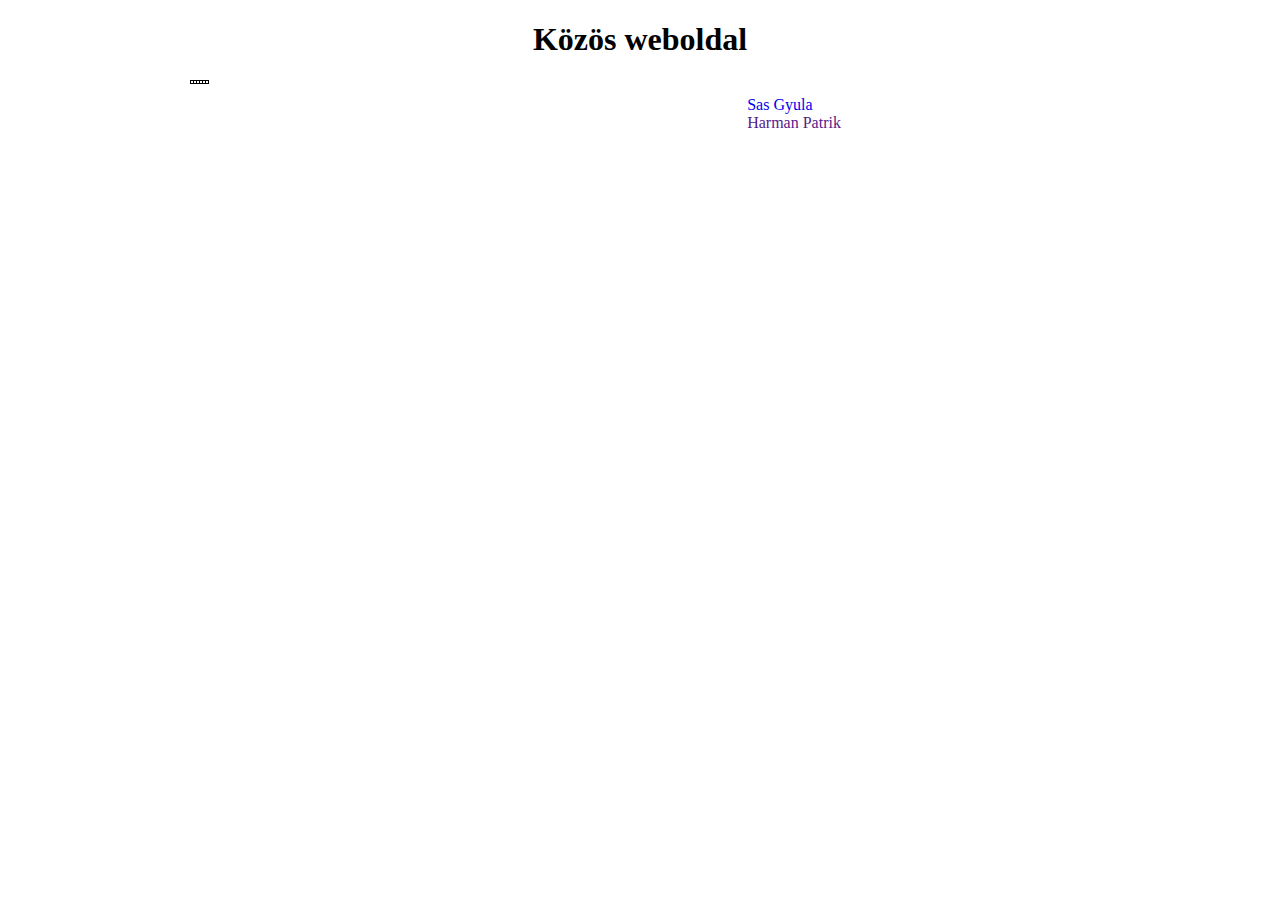
==== t2.html @ c31a5bcf "t2 html letrehozasa" ====
<!DOCTYPE html>
<html lang="hu">
<head>
    <meta charset="UTF-8">
    <meta name="viewport" content="width=device-width, initial-scale=1.0">
    <link rel="stylesheet" href="stilus.css">
    <title>Sas Gyula</title>
</head>
<body>
    <main>
        <header>
            <h1>Közös weboldal</h1>
        </header>
        <aside>
        <nav>
            <ul>
                <li><a href="t2.html">Sas Gyula</a></li>
                <li><a href="">Harman Patrik</a></li>
            </ul>
        </nav>
        </aside>
        <article>
        <table>
            <td>
                <th></th>
                <th></th>
                <th></th>
                <th></th>
                <th></th>
            </td>
        </table>
        </article>
    </main>
</body>
</html>
---- stilus.css ----
body{
    width: 90%;
    max-width: 900px;
    margin: auto;
}
h1{
    text-align: center;
}
li{
    list-style: none;
}
a{
    text-decoration: none;
}
main{
    display: grid;
    grid-template-areas:
    "h h h"
    "a a b"
    ;

}
header{
    grid-area: h;
}
aside{
    grid-area: b;
}
article{
    grid-area: a;
}
table, td, th {
    border: 1px solid black;
    border-collapse: collapse;
}
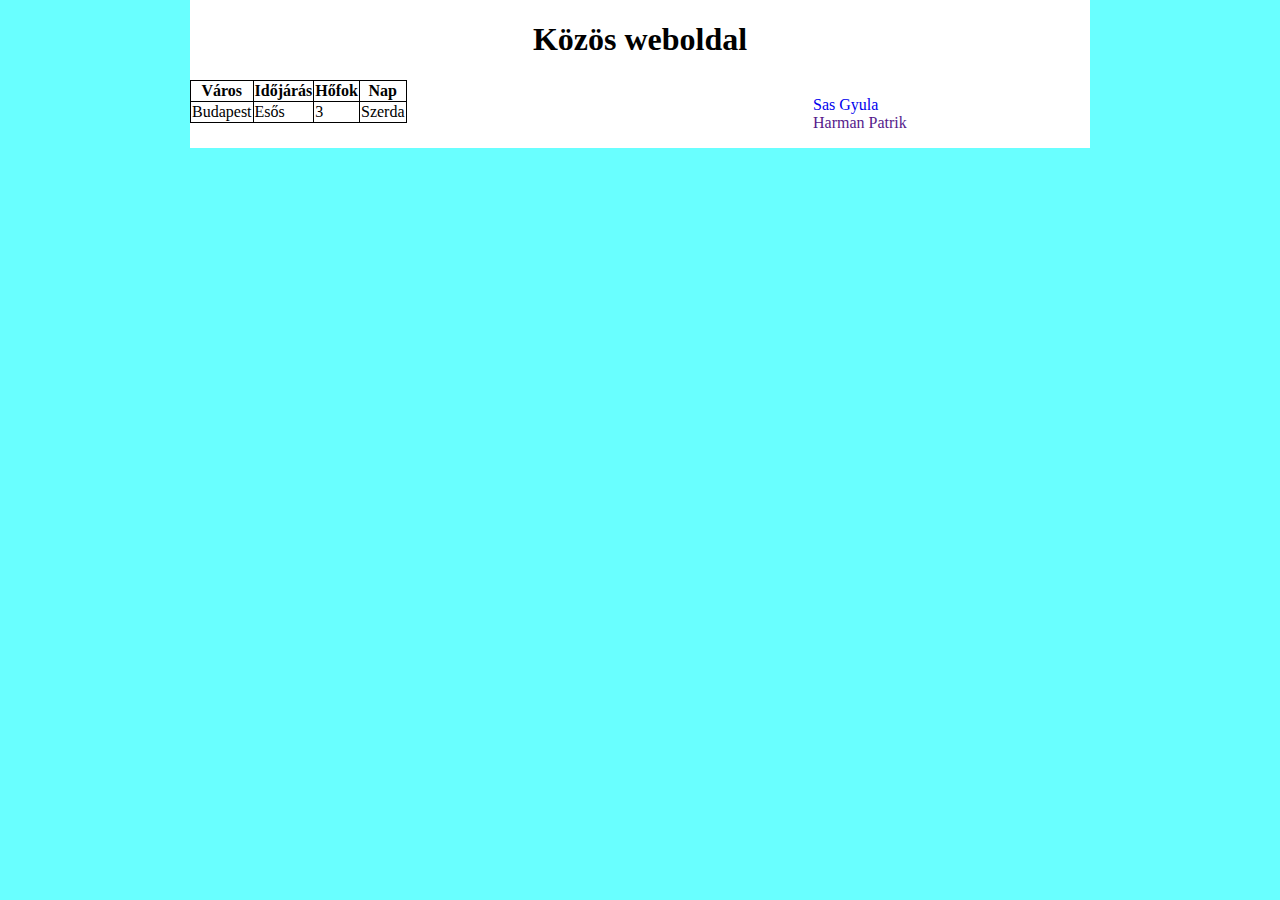
==== commit d1b86b40: "t2 html szerkeztese" ====
--- a/t2.html
+++ b/t2.html
@@ -21,13 +21,18 @@
         </aside>
         <article>
         <table>
-            <td>
-                <th></th>
-                <th></th>
-                <th></th>
-                <th></th>
-                <th></th>
-            </td>
+            <tr>
+                <th>Város</th>
+                <th>Időjárás</th>
+                <th>Hőfok</th>
+                <th>Nap</th>
+            </tr>
+            <tr>
+                <td>Budapest</td>
+                <td>Esős</td>
+                <td>3</td>
+                <td>Szerda</td>
+            </tr>
         </table>
         </article>
     </main>
--- a/stilus.css
+++ b/stilus.css
@@ -2,7 +2,9 @@
     width: 90%;
     max-width: 900px;
     margin: auto;
+    background-color: rgba(0, 255, 255, 0.589);
 }
+
 h1{
     text-align: center;
 }
@@ -16,15 +18,15 @@
     display: grid;
     grid-template-areas:
     "h h h"
-    "a a b"
+    "a a j"
     ;
-
+    background-color: white;
 }
 header{
     grid-area: h;
 }
 aside{
-    grid-area: b;
+    grid-area: j;
 }
 article{
     grid-area: a;
@@ -32,4 +34,14 @@
 table, td, th {
     border: 1px solid black;
     border-collapse: collapse;
-}+}
+@media screen and (max-width: 400px) {
+    main {
+        grid-area: 
+            "h"
+            "j"
+            "a"
+            "f"
+      ;
+    }
+  }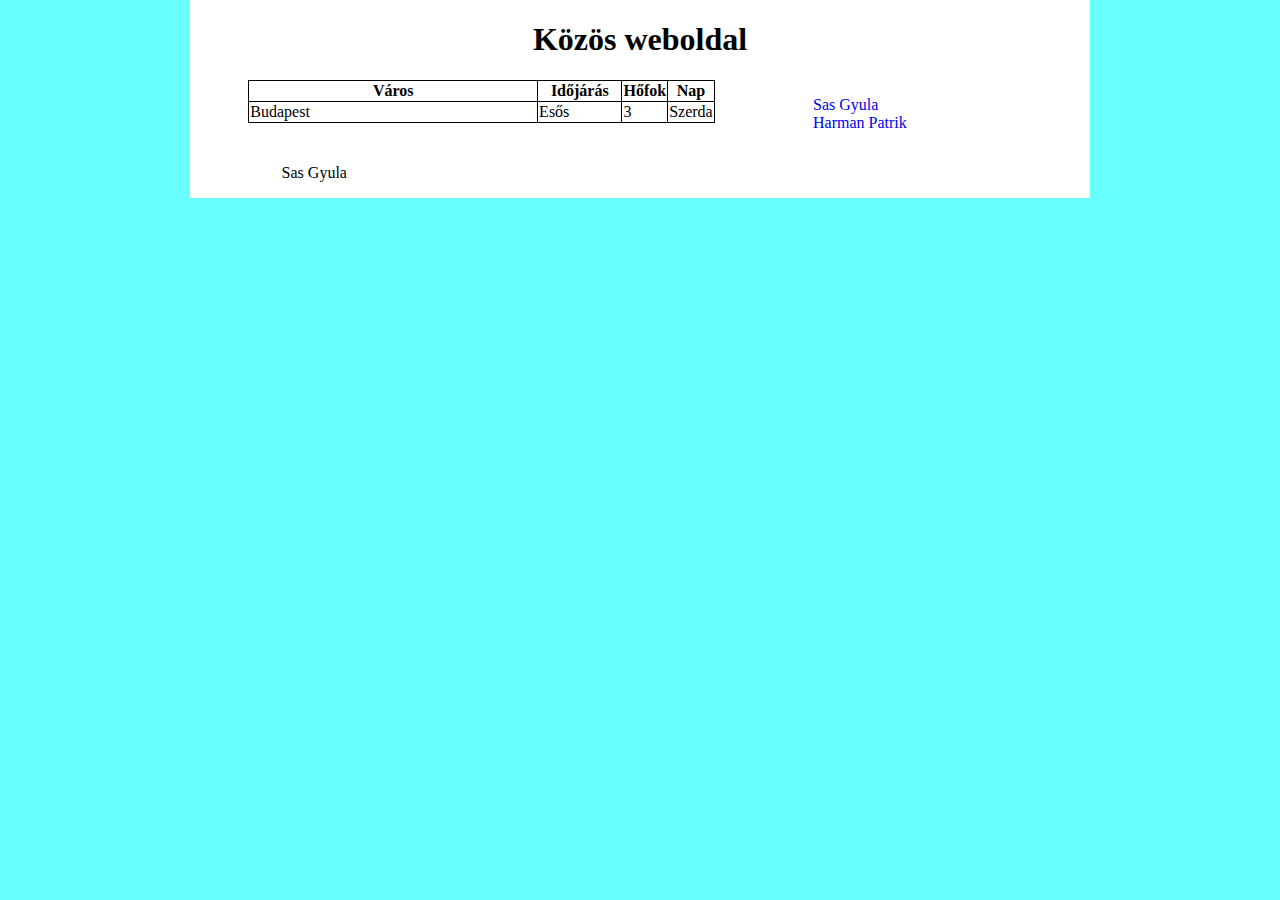
==== commit aded5777: "gyulaoraimunka" ====
--- a/t2.html
+++ b/t2.html
@@ -15,7 +15,7 @@
         <nav>
             <ul>
                 <li><a href="t2.html">Sas Gyula</a></li>
-                <li><a href="">Harman Patrik</a></li>
+                <li><a href="index.html">Harman Patrik</a></li>
             </ul>
         </nav>
         </aside>
@@ -35,6 +35,9 @@
             </tr>
         </table>
         </article>
+        <footer>
+            <p>Sas Gyula</p>
+        </footer>
     </main>
 </body>
 </html>--- a/stilus.css
+++ b/stilus.css
@@ -31,13 +31,18 @@
 article{
     grid-area: a;
 }
+footer p{
+    text-align: center;
+}
 table, td, th {
+    width: 80%;
+    margin: auto;
     border: 1px solid black;
     border-collapse: collapse;
 }
-@media screen and (max-width: 400px) {
+@media screen and (max-width: 600px) {
     main {
-        grid-area: 
+        grid-template-areas: 
             "h"
             "j"
             "a"
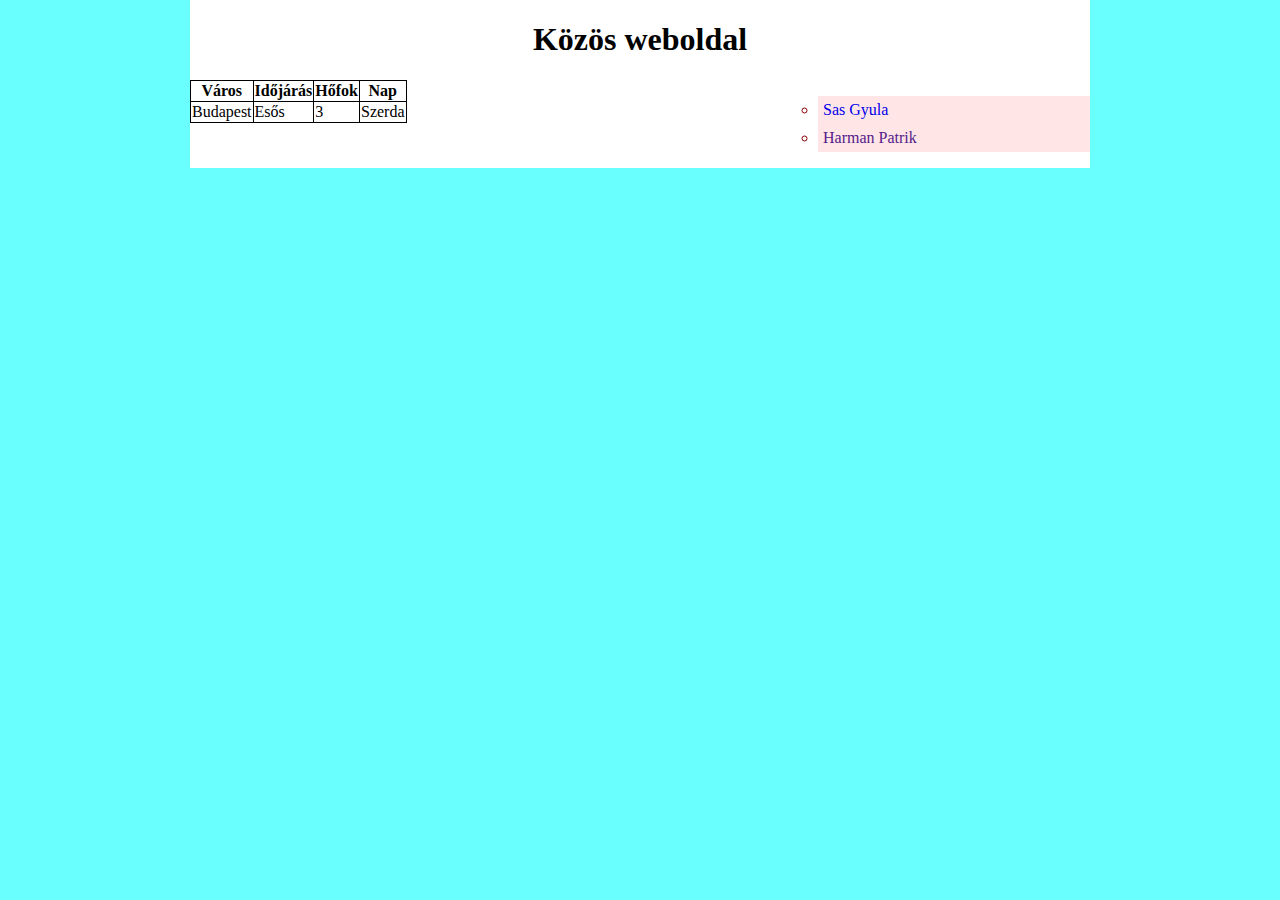
==== commit 848bcf55: "patrikoraimunka" ====
--- a/t2.html
+++ b/t2.html
@@ -15,7 +15,7 @@
         <nav>
             <ul>
                 <li><a href="t2.html">Sas Gyula</a></li>
-                <li><a href="index.html">Harman Patrik</a></li>
+                <li><a href="">Harman Patrik</a></li>
             </ul>
         </nav>
         </aside>
@@ -35,9 +35,6 @@
             </tr>
         </table>
         </article>
-        <footer>
-            <p>Sas Gyula</p>
-        </footer>
     </main>
 </body>
 </html>--- a/stilus.css
+++ b/stilus.css
@@ -10,6 +10,11 @@
 }
 li{
     list-style: none;
+    background: #ffe5e5;
+    color: darkred;
+    padding: 5px;
+    margin-left: 35px;
+    list-style-type: circle;
 }
 a{
     text-decoration: none;
@@ -31,22 +36,22 @@
 article{
     grid-area: a;
 }
-footer p{
-    text-align: center;
-}
 table, td, th {
-    width: 80%;
-    margin: auto;
     border: 1px solid black;
     border-collapse: collapse;
+<<<<<<< HEAD
+    background-color: aqua;
 }
-@media screen and (max-width: 600px) {
+=======
+}
+@media screen and (max-width: 400px) {
     main {
-        grid-template-areas: 
+        grid-area: 
             "h"
             "j"
             "a"
             "f"
       ;
     }
-  }+  }
+>>>>>>> d4b0926cd0ec4b3b55edc3d2a158bc5dbee55b5b
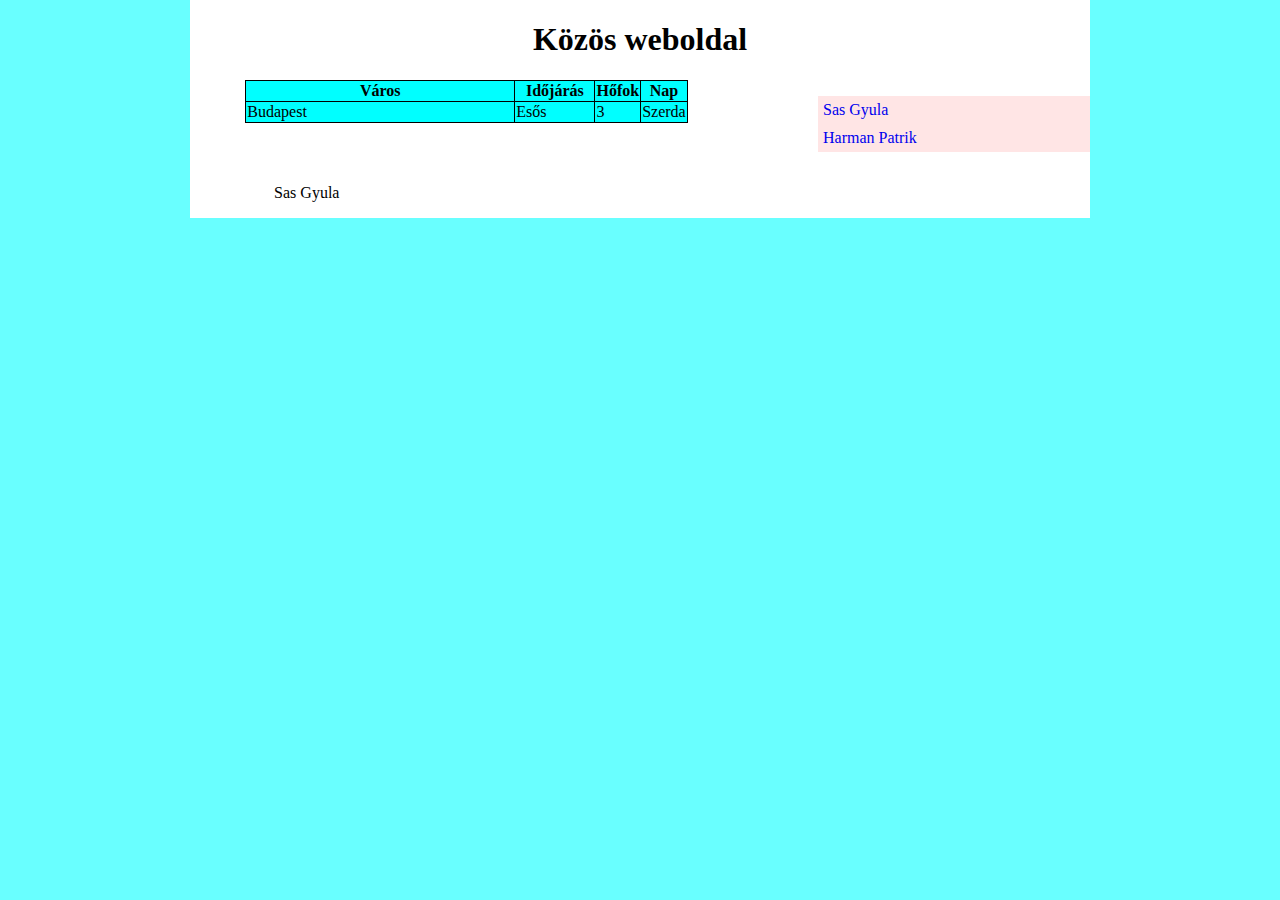
==== commit 0e0fed01: "patrikoraimunka" ====
--- a/t2.html
+++ b/t2.html
@@ -15,7 +15,7 @@
         <nav>
             <ul>
                 <li><a href="t2.html">Sas Gyula</a></li>
-                <li><a href="">Harman Patrik</a></li>
+                <li><a href="index.html">Harman Patrik</a></li>
             </ul>
         </nav>
         </aside>
@@ -35,6 +35,9 @@
             </tr>
         </table>
         </article>
+        <footer>
+            <p>Sas Gyula</p>
+        </footer>
     </main>
 </body>
 </html>--- a/stilus.css
+++ b/stilus.css
@@ -14,7 +14,7 @@
     color: darkred;
     padding: 5px;
     margin-left: 35px;
-    list-style-type: circle;
+   
 }
 a{
     text-decoration: none;
@@ -36,17 +36,21 @@
 article{
     grid-area: a;
 }
+footer p{
+    text-align: center;
+}
 table, td, th {
+    width: 80%;
+    margin: auto;
     border: 1px solid black;
     border-collapse: collapse;
-<<<<<<< HEAD
     background-color: aqua;
 }
+<<<<<<< HEAD
 =======
-}
-@media screen and (max-width: 400px) {
+@media screen and (max-width: 600px) {
     main {
-        grid-area: 
+        grid-template-areas: 
             "h"
             "j"
             "a"
@@ -54,4 +58,4 @@
       ;
     }
   }
->>>>>>> d4b0926cd0ec4b3b55edc3d2a158bc5dbee55b5b
+>>>>>>> aded57770ddb16a6182305b01a1bbf21378f495f
